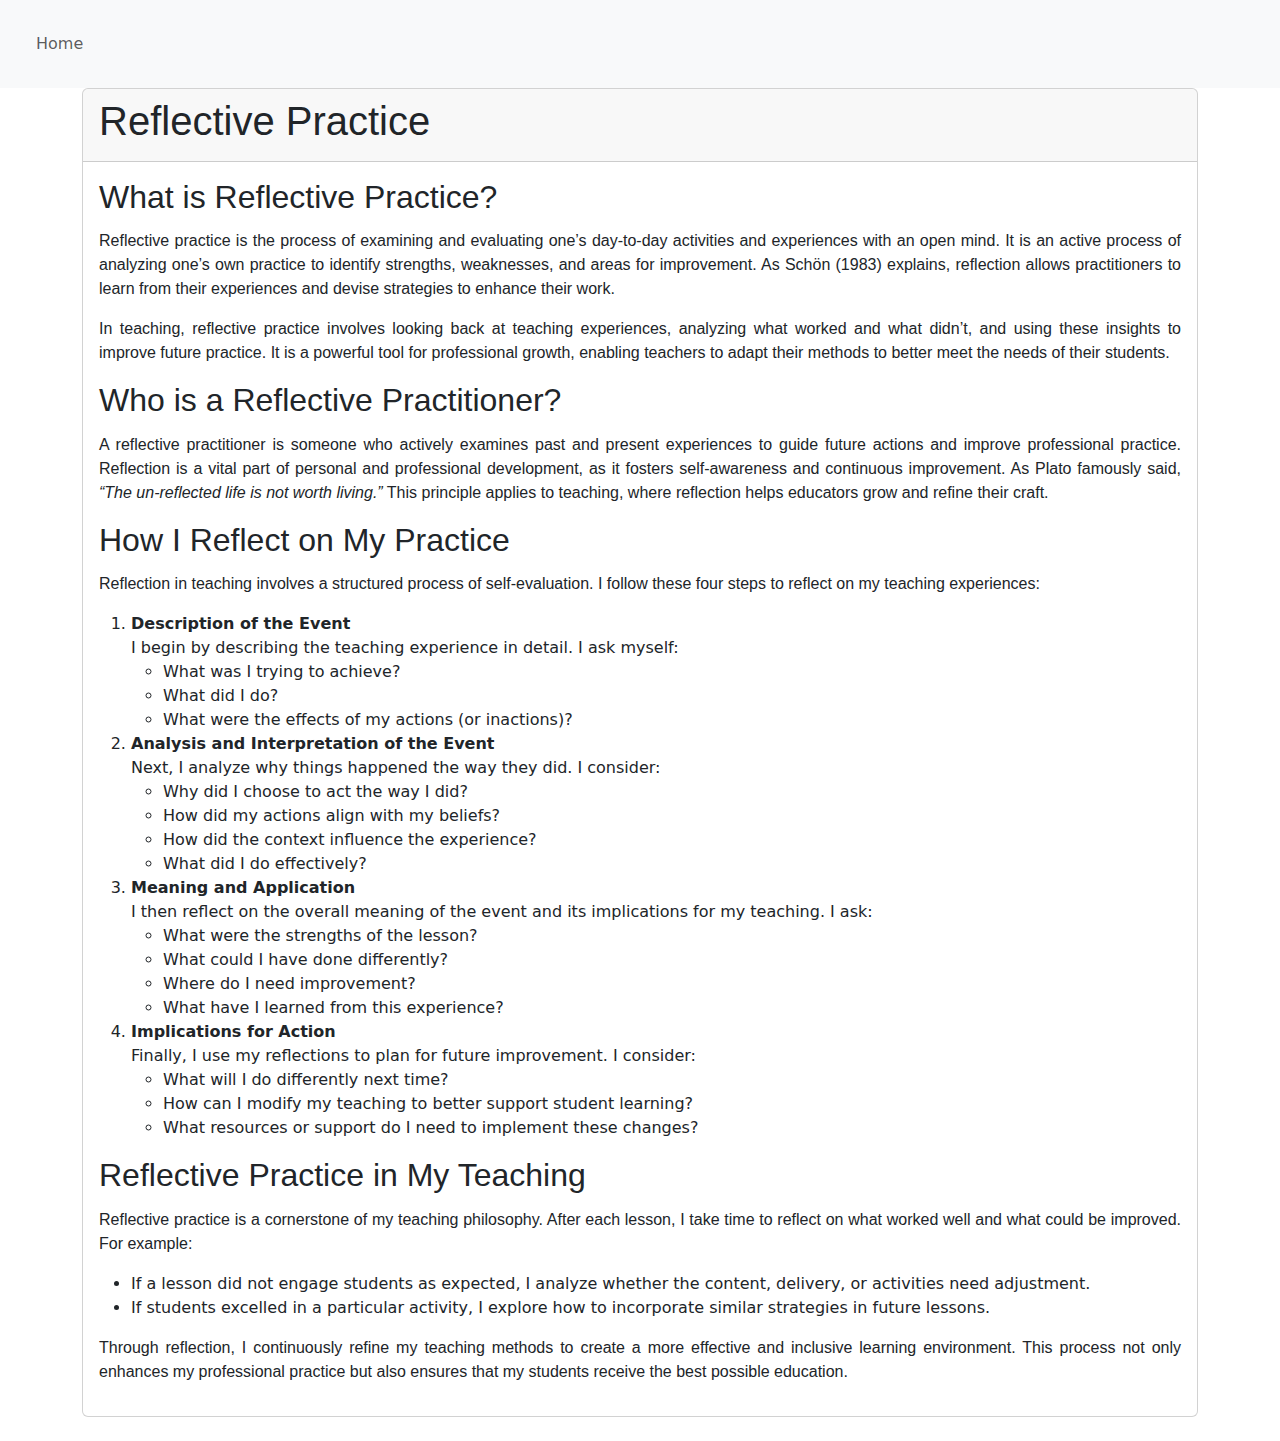
==== pages/reflective_practice.html @ 891b2e98 "my teaching portfolio website initial commit" ====
<!DOCTYPE html>
<html lang="en">

<head>
    <meta charset="UTF-8">
    <meta name="viewport" content="width=device-width, initial-scale=1.0">
    <title>Reflective Practice - Derek Amewuga</title>
    <!-- Link to your CSS file for consistent styling -->
    <link rel="stylesheet" href="/assets/css/styles.css">

    <!-- OTHER LINKS -->
    <link rel="stylesheet" href="https://cdnjs.cloudflare.com/ajax/libs/font-awesome/6.0.0-beta3/css/all.min.css">
    <link href="https://cdn.jsdelivr.net/npm/bootstrap@5.3.3/dist/css/bootstrap.min.css" rel="stylesheet"
        integrity="sha384-QWTKZyjpPEjISv5WaRU9OFeRpok6YctnYmDr5pNlyT2bRjXh0JMhjY6hW+ALEwIH" crossorigin="anonymous">

</head>

<body>
    <hgroup>
        <!-- Navigation Bar (if needed) -->
        <nav class="navbar navbar-expand-lg bg-body-tertiary">
            <div class="container-fluid">
                <div class="collapse navbar-collapse" id="navbarNav">
                    <ul class="navbar-nav">
                        <li class="nav-item">
                            <a class="nav-link p-4" aria-current="page" href="/index.html">Home</a>
                        </li>

                    </ul>
                </div>
            </div>
        </nav>
    </hgroup>


    <!-- Reflective Practice Content -->
    <div class="container">
        <div class="card mb-4">
            <div class="card-header">
                <h1>Reflective Practice</h1>
            </div>
            <div class="card-body">
                <h2>What is Reflective Practice?</h2>
                <p>
                    Reflective practice is the process of examining and evaluating one’s day-to-day activities and
                    experiences with an open mind. It is an active process of analyzing one’s own practice to identify
                    strengths, weaknesses, and areas for improvement. As Schön (1983) explains, reflection allows
                    practitioners to learn from their experiences and devise strategies to enhance their work.
                </p>
                <p>
                    In teaching, reflective practice involves looking back at teaching experiences, analyzing what
                    worked and what didn’t, and using these insights to improve future practice. It is a powerful tool
                    for professional growth, enabling teachers to adapt their methods to better meet the needs of their
                    students.
                </p>

                <h2>Who is a Reflective Practitioner?</h2>
                <p>
                    A reflective practitioner is someone who actively examines past and present experiences to guide
                    future actions and improve professional practice. Reflection is a vital part of personal and
                    professional development, as it fosters self-awareness and continuous improvement. As Plato famously
                    said, <em>“The un-reflected life is not worth living.”</em> This principle applies to teaching,
                    where reflection helps educators grow and refine their craft.
                </p>

                <h2>How I Reflect on My Practice</h2>
                <p>
                    Reflection in teaching involves a structured process of self-evaluation. I follow these four steps
                    to reflect on my teaching experiences:
                </p>
                <ol>
                    <li>
                        <strong>Description of the Event</strong><br>
                        I begin by describing the teaching experience in detail. I ask myself:
                        <ul>
                            <li>What was I trying to achieve?</li>
                            <li>What did I do?</li>
                            <li>What were the effects of my actions (or inactions)?</li>
                        </ul>
                    </li>
                    <li>
                        <strong>Analysis and Interpretation of the Event</strong><br>
                        Next, I analyze why things happened the way they did. I consider:
                        <ul>
                            <li>Why did I choose to act the way I did?</li>
                            <li>How did my actions align with my beliefs?</li>
                            <li>How did the context influence the experience?</li>
                            <li>What did I do effectively?</li>
                        </ul>
                    </li>
                    <li>
                        <strong>Meaning and Application</strong><br>
                        I then reflect on the overall meaning of the event and its implications for my teaching. I ask:
                        <ul>
                            <li>What were the strengths of the lesson?</li>
                            <li>What could I have done differently?</li>
                            <li>Where do I need improvement?</li>
                            <li>What have I learned from this experience?</li>
                        </ul>
                    </li>
                    <li>
                        <strong>Implications for Action</strong><br>
                        Finally, I use my reflections to plan for future improvement. I consider:
                        <ul>
                            <li>What will I do differently next time?</li>
                            <li>How can I modify my teaching to better support student learning?</li>
                            <li>What resources or support do I need to implement these changes?</li>
                        </ul>
                    </li>
                </ol>

                <h2>Reflective Practice in My Teaching</h2>
                <p>
                    Reflective practice is a cornerstone of my teaching philosophy. After each lesson, I take time to
                    reflect on what worked well and what could be improved. For example:
                </p>
                <ul>
                    <li>If a lesson did not engage students as expected, I analyze whether the content, delivery, or
                        activities need adjustment.</li>
                    <li>If students excelled in a particular activity, I explore how to incorporate similar strategies
                        in future lessons.</li>
                </ul>
                <p>
                    Through reflection, I continuously refine my teaching methods to create a more effective and
                    inclusive learning environment. This process not only enhances my professional practice but also
                    ensures that my students receive the best possible education.
                </p>
            </div>
        </div>
    </div>
</body>

</html>
---- assets/css/styles.css ----
h1 {
    font-size: 5em;
    margin-bottom: 20px;
    font-family: 'Montserrat', sans-serif;

}

h2 {
    font-size: 3em;
    font-family: 'Montserrat', sans-serif;
    margin-top: 30px;
    margin-bottom: 15px;
    padding-bottom: 5px;
}

p {
    font-size: 1em;
    font-family: 'Montserrat', sans-serif;
}

body
{
	background: #ffffff;
	font-family: 'Montserrat', sans-serif;
	font-weight: 400;
	position: relative;
}


.card-body {
    text-align: justify;
}

.card-body .img-fluid{
    width:"auto";
    height:auto;
    max-width: 100%;
    max-height: 100%;
    border-radius: 20%;

}

.list-group-item a {
    color: black;
    text-decoration: none;
}
.list-group-item a:hover {
    color: black;
    text-decoration: underline;
}
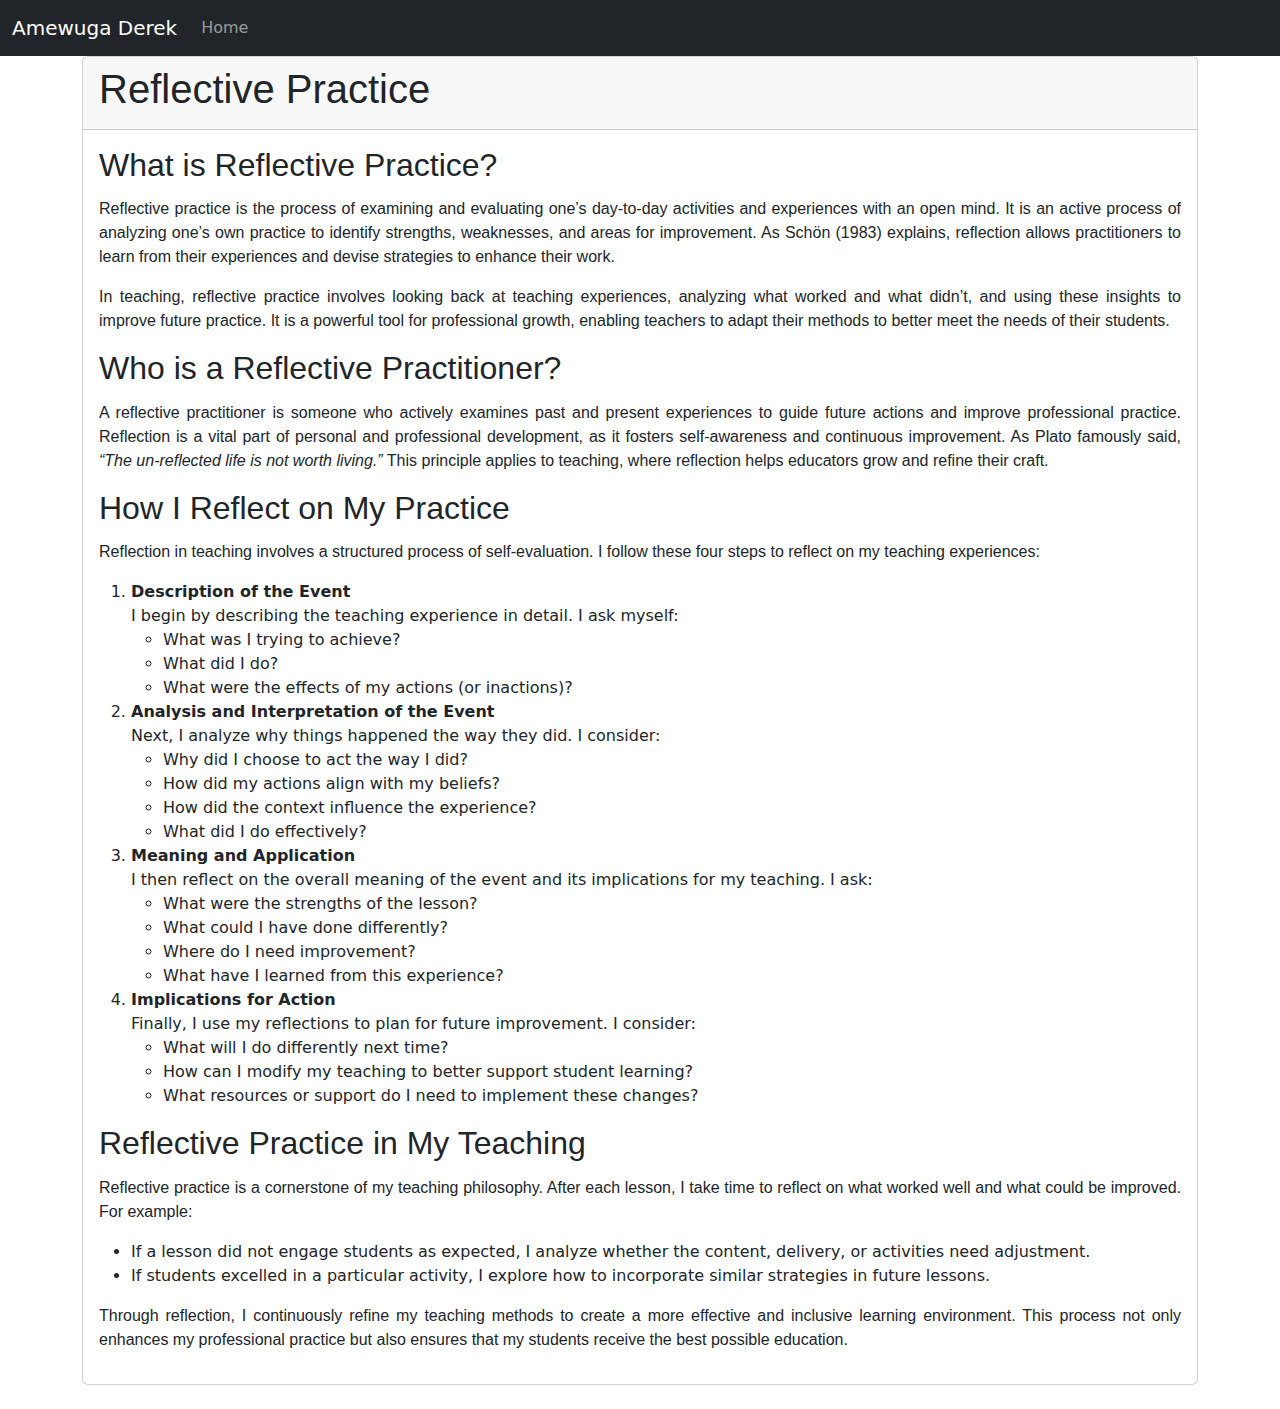
==== commit 6a6fbb70: "reviewed comments and pages - also changed philosophy statement" ====
--- a/pages/reflective_practice.html
+++ b/pages/reflective_practice.html
@@ -1,133 +1,183 @@
 <!DOCTYPE html>
 <html lang="en">
+	<!-- ===== Head Start ===== -->
+	<head>
+		<meta charset="UTF-8" />
+		<meta http-equiv="X-UA-Compatible" content="IE=edge" />
+		<meta name="viewport" content="width=device-width, initial-scale=1.0" />
+		<title>Reflective Practice - Derek Amewuga</title>
+		<!-- Link to your CSS file for consistent styling -->
+		<link rel="stylesheet" href="/assets/css/styles.css" />
 
-<head>
-    <meta charset="UTF-8">
-    <meta name="viewport" content="width=device-width, initial-scale=1.0">
-    <title>Reflective Practice - Derek Amewuga</title>
-    <!-- Link to your CSS file for consistent styling -->
-    <link rel="stylesheet" href="/assets/css/styles.css">
+		<!-- ===== Other Links ===== -->
+		<link
+			rel="stylesheet"
+			href="https://cdnjs.cloudflare.com/ajax/libs/font-awesome/6.0.0-beta3/css/all.min.css"
+		/>
+		<link
+			href="https://cdn.jsdelivr.net/npm/bootstrap@5.3.3/dist/css/bootstrap.min.css"
+			rel="stylesheet"
+			integrity="sha384-QWTKZyjpPEjISv5WaRU9OFeRpok6YctnYmDr5pNlyT2bRjXh0JMhjY6hW+ALEwIH"
+			crossorigin="anonymous"
+		/>
+	</head>
+	<!-- ===== Head End ===== -->
+	<!-- ===== Body Start ===== -->
+	<body>
+		<!-- ===== Scripts Start ===== -->
+		<script
+			src="https://cdn.jsdelivr.net/npm/bootstrap@5.3.3/dist/js/bootstrap.bundle.min.js"
+			integrity="sha384-YvpcrYf0tY3lHB60NNkmXc5s9fDVZLESaAA55NDzOxhy9GkcIdslK1eN7N6jIeHz"
+			crossorigin="anonymous"
+		></script>
+		<!-- ===== Script End ===== -->
+		<!-- ===== Navigation Start ===== -->
+		<hgroup>
+			<nav class="navbar navbar-expand-lg navbar-dark bg-dark">
+				<div class="container-fluid">
+					<a class="navbar-brand" href="../index.html">Amewuga Derek</a>
+					<button
+						class="navbar-toggler"
+						type="menu"
+						data-bs-toggle="collapse"
+						data-bs-target="#navbarNav"
+						aria-controls="navbarNav"
+						aria-expanded="false"
+						aria-label="Toggle navigation"
+					>
+						<span class="navbar-toggler-icon"></span>
+					</button>
+					<div class="collapse navbar-collapse" id="navbarNav">
+						<ul class="navbar-nav">
+							<li class="nav-item">
+								<a class="nav-link" aria-current="page" href="../index.html"
+									>Home</a
+								>
+							</li>
+						</ul>
+					</div>
+				</div>
+			</nav>
+		</hgroup>
+		<!-- ===== Navigation End ===== -->
+		<!-- ===== Reflective Practice Content Container ===== -->
+		<div class="container">
+			<!-- ===== Reflective Practice Content Card ===== -->
+			<div class="card mb-4">
+				<div class="card-header">
+					<h1>Reflective Practice</h1>
+				</div>
+				<div class="card-body">
+					<h2>What is Reflective Practice?</h2>
+					<p>
+						Reflective practice is the process of examining and evaluating one’s
+						day-to-day activities and experiences with an open mind. It is an
+						active process of analyzing one’s own practice to identify
+						strengths, weaknesses, and areas for improvement. As Schön (1983)
+						explains, reflection allows practitioners to learn from their
+						experiences and devise strategies to enhance their work.
+					</p>
+					<p>
+						In teaching, reflective practice involves looking back at teaching
+						experiences, analyzing what worked and what didn’t, and using these
+						insights to improve future practice. It is a powerful tool for
+						professional growth, enabling teachers to adapt their methods to
+						better meet the needs of their students.
+					</p>
 
-    <!-- OTHER LINKS -->
-    <link rel="stylesheet" href="https://cdnjs.cloudflare.com/ajax/libs/font-awesome/6.0.0-beta3/css/all.min.css">
-    <link href="https://cdn.jsdelivr.net/npm/bootstrap@5.3.3/dist/css/bootstrap.min.css" rel="stylesheet"
-        integrity="sha384-QWTKZyjpPEjISv5WaRU9OFeRpok6YctnYmDr5pNlyT2bRjXh0JMhjY6hW+ALEwIH" crossorigin="anonymous">
+					<h2>Who is a Reflective Practitioner?</h2>
+					<p>
+						A reflective practitioner is someone who actively examines past and
+						present experiences to guide future actions and improve professional
+						practice. Reflection is a vital part of personal and professional
+						development, as it fosters self-awareness and continuous
+						improvement. As Plato famously said,
+						<em>“The un-reflected life is not worth living.”</em> This principle
+						applies to teaching, where reflection helps educators grow and
+						refine their craft.
+					</p>
 
-</head>
+					<h2>How I Reflect on My Practice</h2>
+					<p>
+						Reflection in teaching involves a structured process of
+						self-evaluation. I follow these four steps to reflect on my teaching
+						experiences:
+					</p>
+					<ol>
+						<li>
+							<strong>Description of the Event</strong><br />
+							I begin by describing the teaching experience in detail. I ask
+							myself:
+							<ul>
+								<li>What was I trying to achieve?</li>
+								<li>What did I do?</li>
+								<li>What were the effects of my actions (or inactions)?</li>
+							</ul>
+						</li>
+						<li>
+							<strong>Analysis and Interpretation of the Event</strong><br />
+							Next, I analyze why things happened the way they did. I consider:
+							<ul>
+								<li>Why did I choose to act the way I did?</li>
+								<li>How did my actions align with my beliefs?</li>
+								<li>How did the context influence the experience?</li>
+								<li>What did I do effectively?</li>
+							</ul>
+						</li>
+						<li>
+							<strong>Meaning and Application</strong><br />
+							I then reflect on the overall meaning of the event and its
+							implications for my teaching. I ask:
+							<ul>
+								<li>What were the strengths of the lesson?</li>
+								<li>What could I have done differently?</li>
+								<li>Where do I need improvement?</li>
+								<li>What have I learned from this experience?</li>
+							</ul>
+						</li>
+						<li>
+							<strong>Implications for Action</strong><br />
+							Finally, I use my reflections to plan for future improvement. I
+							consider:
+							<ul>
+								<li>What will I do differently next time?</li>
+								<li>
+									How can I modify my teaching to better support student
+									learning?
+								</li>
+								<li>
+									What resources or support do I need to implement these
+									changes?
+								</li>
+							</ul>
+						</li>
+					</ol>
 
-<body>
-    <hgroup>
-        <!-- Navigation Bar (if needed) -->
-        <nav class="navbar navbar-expand-lg bg-body-tertiary">
-            <div class="container-fluid">
-                <div class="collapse navbar-collapse" id="navbarNav">
-                    <ul class="navbar-nav">
-                        <li class="nav-item">
-                            <a class="nav-link p-4" aria-current="page" href="/index.html">Home</a>
-                        </li>
-
-                    </ul>
-                </div>
-            </div>
-        </nav>
-    </hgroup>
-
-
-    <!-- Reflective Practice Content -->
-    <div class="container">
-        <div class="card mb-4">
-            <div class="card-header">
-                <h1>Reflective Practice</h1>
-            </div>
-            <div class="card-body">
-                <h2>What is Reflective Practice?</h2>
-                <p>
-                    Reflective practice is the process of examining and evaluating one’s day-to-day activities and
-                    experiences with an open mind. It is an active process of analyzing one’s own practice to identify
-                    strengths, weaknesses, and areas for improvement. As Schön (1983) explains, reflection allows
-                    practitioners to learn from their experiences and devise strategies to enhance their work.
-                </p>
-                <p>
-                    In teaching, reflective practice involves looking back at teaching experiences, analyzing what
-                    worked and what didn’t, and using these insights to improve future practice. It is a powerful tool
-                    for professional growth, enabling teachers to adapt their methods to better meet the needs of their
-                    students.
-                </p>
-
-                <h2>Who is a Reflective Practitioner?</h2>
-                <p>
-                    A reflective practitioner is someone who actively examines past and present experiences to guide
-                    future actions and improve professional practice. Reflection is a vital part of personal and
-                    professional development, as it fosters self-awareness and continuous improvement. As Plato famously
-                    said, <em>“The un-reflected life is not worth living.”</em> This principle applies to teaching,
-                    where reflection helps educators grow and refine their craft.
-                </p>
-
-                <h2>How I Reflect on My Practice</h2>
-                <p>
-                    Reflection in teaching involves a structured process of self-evaluation. I follow these four steps
-                    to reflect on my teaching experiences:
-                </p>
-                <ol>
-                    <li>
-                        <strong>Description of the Event</strong><br>
-                        I begin by describing the teaching experience in detail. I ask myself:
-                        <ul>
-                            <li>What was I trying to achieve?</li>
-                            <li>What did I do?</li>
-                            <li>What were the effects of my actions (or inactions)?</li>
-                        </ul>
-                    </li>
-                    <li>
-                        <strong>Analysis and Interpretation of the Event</strong><br>
-                        Next, I analyze why things happened the way they did. I consider:
-                        <ul>
-                            <li>Why did I choose to act the way I did?</li>
-                            <li>How did my actions align with my beliefs?</li>
-                            <li>How did the context influence the experience?</li>
-                            <li>What did I do effectively?</li>
-                        </ul>
-                    </li>
-                    <li>
-                        <strong>Meaning and Application</strong><br>
-                        I then reflect on the overall meaning of the event and its implications for my teaching. I ask:
-                        <ul>
-                            <li>What were the strengths of the lesson?</li>
-                            <li>What could I have done differently?</li>
-                            <li>Where do I need improvement?</li>
-                            <li>What have I learned from this experience?</li>
-                        </ul>
-                    </li>
-                    <li>
-                        <strong>Implications for Action</strong><br>
-                        Finally, I use my reflections to plan for future improvement. I consider:
-                        <ul>
-                            <li>What will I do differently next time?</li>
-                            <li>How can I modify my teaching to better support student learning?</li>
-                            <li>What resources or support do I need to implement these changes?</li>
-                        </ul>
-                    </li>
-                </ol>
-
-                <h2>Reflective Practice in My Teaching</h2>
-                <p>
-                    Reflective practice is a cornerstone of my teaching philosophy. After each lesson, I take time to
-                    reflect on what worked well and what could be improved. For example:
-                </p>
-                <ul>
-                    <li>If a lesson did not engage students as expected, I analyze whether the content, delivery, or
-                        activities need adjustment.</li>
-                    <li>If students excelled in a particular activity, I explore how to incorporate similar strategies
-                        in future lessons.</li>
-                </ul>
-                <p>
-                    Through reflection, I continuously refine my teaching methods to create a more effective and
-                    inclusive learning environment. This process not only enhances my professional practice but also
-                    ensures that my students receive the best possible education.
-                </p>
-            </div>
-        </div>
-    </div>
-</body>
-
-</html>+					<h2>Reflective Practice in My Teaching</h2>
+					<p>
+						Reflective practice is a cornerstone of my teaching philosophy.
+						After each lesson, I take time to reflect on what worked well and
+						what could be improved. For example:
+					</p>
+					<ul>
+						<li>
+							If a lesson did not engage students as expected, I analyze whether
+							the content, delivery, or activities need adjustment.
+						</li>
+						<li>
+							If students excelled in a particular activity, I explore how to
+							incorporate similar strategies in future lessons.
+						</li>
+					</ul>
+					<p>
+						Through reflection, I continuously refine my teaching methods to
+						create a more effective and inclusive learning environment. This
+						process not only enhances my professional practice but also ensures
+						that my students receive the best possible education.
+					</p>
+				</div>
+			</div>
+		</div>
+	</body>
+	<!-- ===== Body End ===== -->
+</html>
--- a/assets/css/styles.css
+++ b/assets/css/styles.css
@@ -24,6 +24,8 @@
 	font-family: 'Montserrat', sans-serif;
 	font-weight: 400;
 	position: relative;
+    margin: 0;
+    padding: 0;
 }
 
 
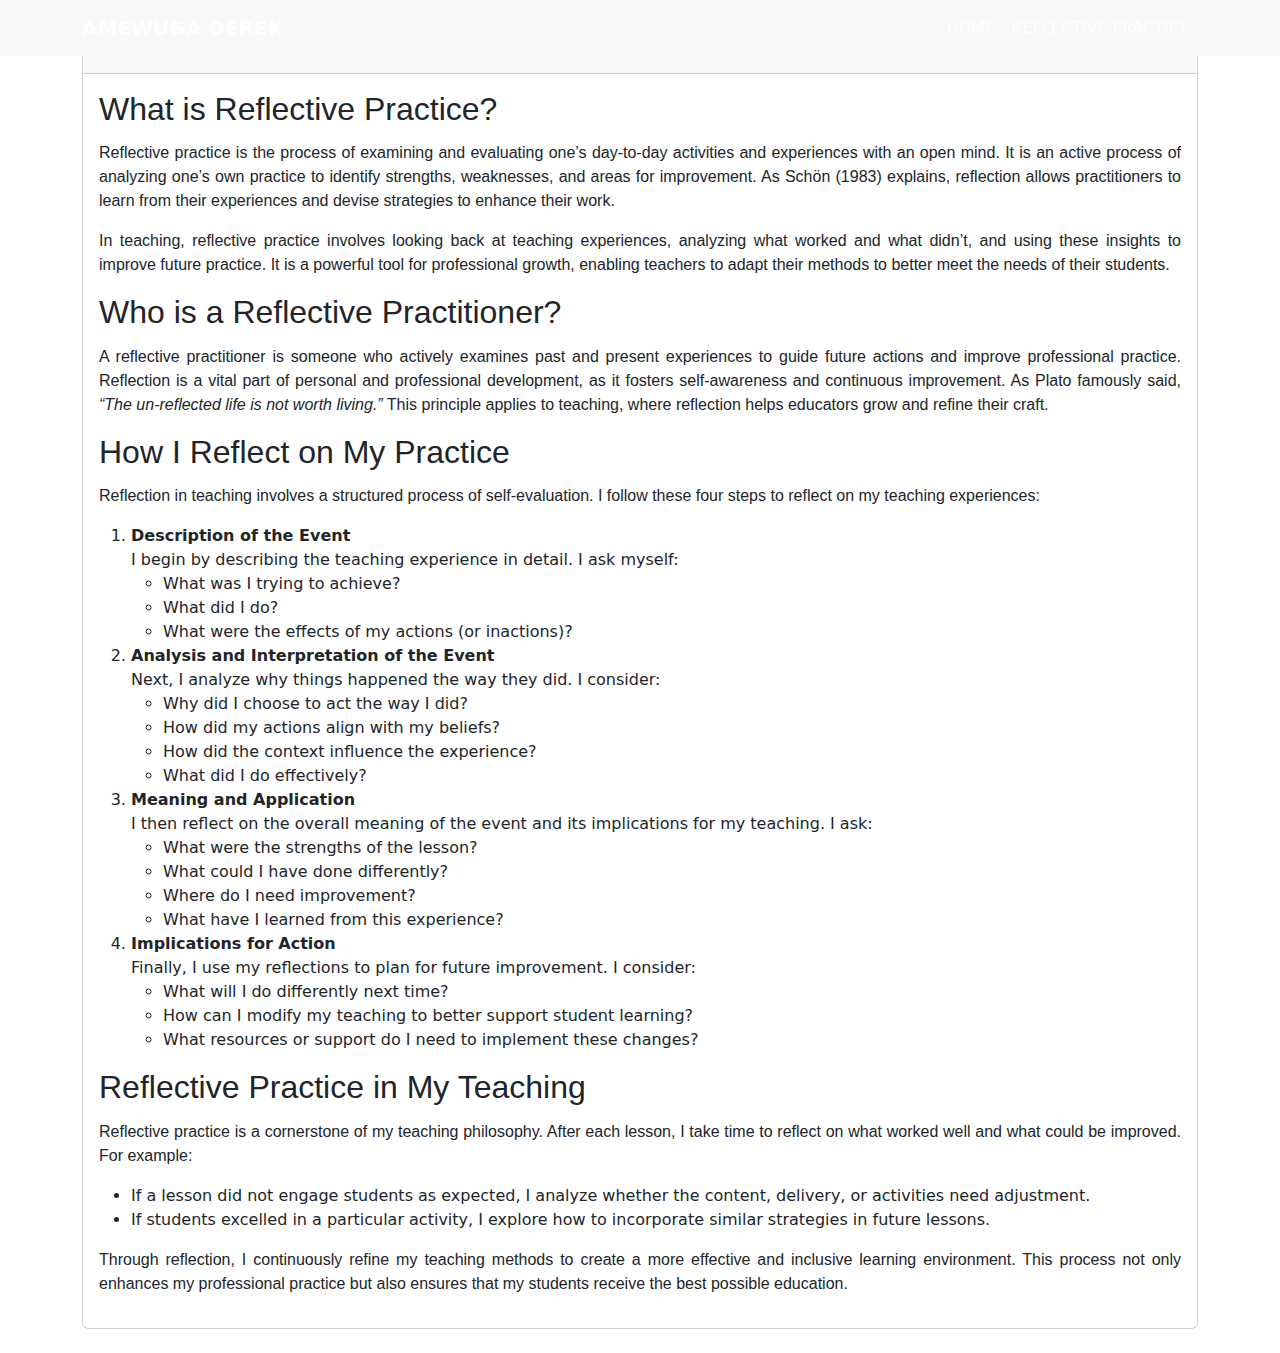
==== commit 0b3a3951: "okay structure" ====
--- a/pages/reflective_practice.html
+++ b/pages/reflective_practice.html
@@ -31,35 +31,56 @@
 			crossorigin="anonymous"
 		></script>
 		<!-- ===== Script End ===== -->
-		<!-- ===== Navigation Start ===== -->
-		<hgroup>
-			<nav class="navbar navbar-expand-lg navbar-dark bg-dark">
-				<div class="container-fluid">
-					<a class="navbar-brand" href="../index.html">Amewuga Derek</a>
-					<button
-						class="navbar-toggler"
-						type="menu"
-						data-bs-toggle="collapse"
-						data-bs-target="#navbarNav"
-						aria-controls="navbarNav"
-						aria-expanded="false"
-						aria-label="Toggle navigation"
-					>
-						<span class="navbar-toggler-icon"></span>
-					</button>
-					<div class="collapse navbar-collapse" id="navbarNav">
-						<ul class="navbar-nav">
-							<li class="nav-item">
-								<a class="nav-link" aria-current="page" href="../index.html"
-									>Home</a
-								>
-							</li>
-						</ul>
+		<!-- ===== Nav Bar Start ===== -->
+		<header>
+			<hgroup>
+				<nav
+					class="navbar navbar-expand-md navbar-light bg-light fixed-top"
+					id="mainNav"
+				>
+					<div class="container">
+						<a class="navbar-brand js-scroll" href="../index.html"
+							><span><strong>AMEWUGA DEREK</strong></span></a
+						>
+						<button
+							class="navbar-toggler"
+							type="button"
+							data-bs-toggle="collapse"
+							data-bs-target="#navbarNav"
+							aria-controls="navbarNav"
+							aria-expanded="false"
+							aria-label="Toggle navigation"
+						>
+							<span class="navbar-toggler-icon"></span>
+						</button>
+						<div
+							class="collapse navbar-collapse justify-content-end"
+							id="navbarNav"
+						>
+							<ul class="navbar-nav">
+								<li class="nav-item">
+									<a
+										class="nav-link js-scroll"
+										aria-current="page"
+										href="../index.html"
+										>HOME</a
+									>
+								</li>
+								<li class="nav-item">
+									<a
+										class="nav-link js-scroll"
+										href="./reflective_practice.html"
+										>REFLECTIVE PRACTICE</a
+									>
+								</li>
+							</ul>
+						</div>
 					</div>
-				</div>
-			</nav>
-		</hgroup>
-		<!-- ===== Navigation End ===== -->
+				</nav>
+			</hgroup>
+		</header>
+		<!-- ===== Nav Bar End ===== -->
+
 		<!-- ===== Reflective Practice Content Container ===== -->
 		<div class="container">
 			<!-- ===== Reflective Practice Content Card ===== -->
--- a/assets/css/styles.css
+++ b/assets/css/styles.css
@@ -1,3 +1,36 @@
+/*======================================
+//--//-->   STYLES GENERALES
+======================================*/
+
+body {
+    background-color: #f5f5f5;
+    color: #4e4e4e;
+}
+
+h1,
+h2,
+h3,
+h4,
+h5,
+h6 {
+    color: #1e1e1e;
+}
+
+a {
+    color: #ffffff;
+    transition: all 0.5s ease-in-out;
+}
+
+a:hover {
+    color: #0078ff;
+    text-decoration: none;
+    transition: all 0.5s ease-in-out;
+}
+
+/*===================================*/
+
+
+
 h1 {
     font-size: 5em;
     margin-bottom: 20px;
@@ -18,12 +51,18 @@
     font-family: 'Montserrat', sans-serif;
 }
 
-body
-{
-	background: #ffffff;
-	font-family: 'Montserrat', sans-serif;
-	font-weight: 400;
-	position: relative;
+.bg-image {
+    background-repeat: no-repeat;
+    background-attachment: fixed;
+    background-size: cover;
+    background-position: center center;
+}
+
+body {
+    background: #ffffff;
+    font-family: 'Montserrat', sans-serif;
+    font-weight: 400;
+    position: relative;
     margin: 0;
     padding: 0;
 }
@@ -33,20 +72,294 @@
     text-align: justify;
 }
 
-.card-body .img-fluid{
-    width:"auto";
-    height:auto;
+.card-body .img-fluid {
+    width: "auto";
+    height: auto;
     max-width: 100%;
     max-height: 100%;
     border-radius: 20%;
 
 }
 
+
+/* I */
+.intro .overlay-itro {
+    background-color: rgba(0, 0, 0, 0.6);
+    position: absolute;
+    top: 0;
+    left: 0px;
+    padding: 0;
+    height: 100%;
+    width: 100%;
+    opacity: .9;
+}
+
 .list-group-item a {
-    color: black;
+    color: White;
     text-decoration: none;
 }
+
 .list-group-item a:hover {
     color: black;
     text-decoration: underline;
+}
+
+
+/* Custom CSS for hover and active effects */
+.navbar-nav .nav-link {
+    position: relative;
+    padding: 0.5rem 1rem;
+    transition: color 0.3s ease;
+    color: #ffffff;
+}
+
+.navbar-brand {
+    color: white !important;
+}
+
+.navbar-nav .nav-link::after {
+    content: '';
+    position: absolute;
+    width: 0;
+    height: 2px;
+    display: block;
+    margin-top: 5px;
+    right: 0;
+    background: #007bff;
+    transition: width 0.3s ease;
+    -webkit-transition: width 0.3s ease;
+}
+
+.navbar-nav .nav-link:hover::after {
+    width: 100%;
+    left: 0;
+    background: #ffffff;
+}
+
+.navbar-nav .nav-link.active::after {
+    width: 100%;
+    left: 0;
+    background: #007bff;
+}
+
+/* intro overlay for skew */
+.overlay {
+    background: rgba(0, 0, 0, 0.7);
+    position: absolute;
+    top: 0;
+    left: 0;
+    right: 0;
+    bottom: 0;
+}
+
+/*======================================
+//--//-->   INTRO
+======================================*/
+
+.intro {
+    padding-top: 80px;
+    height: 100vh;
+    position: relative;
+    color: #fff;
+}
+
+
+
+.intro .intro-subtitle {
+    font-size: 1.5rem;
+    font-weight: 300;
+}
+
+.intro .intro-content {
+    text-align: center;
+    position: absolute;
+}
+
+.intro .overlay-itro {
+    background-color: rgba(0, 0, 0, 0.6);
+    position: absolute;
+    top: 0;
+    left: 0px;
+    padding: 0;
+    height: 100%;
+    width: 100%;
+    opacity: .9;
+}
+
+.intro .intro-title {
+    color: #fff;
+    font-weight: 600;
+    font-size: 3rem;
+}
+
+.intro .intro-subtitle {
+    font-size: 1.5rem;
+    font-weight: 300;
+}
+
+.intro .text-slider-items {
+    display: none;
+}
+
+.intro-single {
+    height: 350px;
+}
+
+.intro-single .intro-content {
+    margin-top: 30px;
+}
+
+.intro-single .intro-title {
+    text-transform: uppercase;
+    font-size: 3rem;
+}
+
+.intro-single .breadcrumb {
+    background-color: transparent;
+    color: #0078ff;
+}
+
+.intro-single .breadcrumb .breadcrumb-item:before {
+    color: #cde1f8;
+}
+
+.intro-single .breadcrumb .breadcrumb-item.active {
+    color: #cde1f8;
+}
+
+.intro-single .breadcrumb a {
+    color: #fff;
+}
+
+/* Add this to your existing CSS file */
+.intro-content {
+    display: table;
+    width: 100%;
+    height: 100vh;
+    text-align: center;
+    vertical-align: middle;
+}
+
+.table-cell {
+    display: table-cell;
+    vertical-align: middle;
+}
+
+.intro-title {
+    font-size: 3rem;
+    font-weight: bold;
+    color: #fff;
+}
+
+.intro-subtitle {
+    font-size: 2rem;
+    color: #fff;
+}
+
+/*======================================
+  //--//-->   ABOUT
+  ======================================*/
+/* Add this to your existing CSS file */
+.about-mf {
+    margin-top: 2rem;
+    margin-bottom: 2rem;
+}
+
+.about-mf .box-shadow-full {
+    padding-top: 4rem;
+    padding-bottom: 4rem;
+    padding-left: 2rem;
+    padding-right: 2rem;
+    border-radius: 10px;
+    background-color: #fff;
+}
+
+.shadow {
+    box-shadow: 0 4px 8px rgba(0, 0, 0, 0.1);
+}
+
+.about-mf .about-img {
+    margin-bottom: 2rem;
+}
+
+.about-mf .about-img img {
+    margin-left: 10px;
+}
+
+.skill-mf span {
+    color: #4e4e4e;
+}
+
+.skill-mf .progress {
+    background-color: #cde1f8;
+    margin: .5rem 0 1.2rem 0;
+    border-radius: 0;
+    height: .7rem;
+}
+
+.skill-mf .progress .progress-bar {
+    height: .7rem;
+    background-color: #0078ff;
+}
+
+/*======================================
+//--//-->   SERVICES
+======================================*/
+.service-box {
+    background-color: #fff;
+    padding: 2.5rem 1.3rem;
+    border-radius: 1rem;
+    margin-bottom: 3rem;
+}
+
+.service-box:hover .ico-circle {
+    transition: all 500ms ease;
+    color: #fff;
+    background-color: #0078ff;
+    box-shadow: 0 0 0 10px #cde1f8;
+}
+
+.service-box .service-ico {
+    margin-bottom: 1rem;
+    color: #1e1e1e;
+}
+
+.service-box .ico-circle {
+    transition: all 500ms ease;
+    font-size: 4rem;
+}
+
+.service-box .s-title {
+    font-size: 1.4rem;
+    text-transform: uppercase;
+    text-align: center;
+    padding: .4rem 0;
+}
+
+.service-box .s-description {
+    color: #4e4e4e;
+}
+
+/*======================================
+//--//-->   COUNTER
+======================================*/
+.counter-box {
+    color: #fff;
+    text-align: center;
+}
+
+.counter-ico {
+    margin-bottom: 1rem;
+}
+
+.counter-ico .ico-circle {
+    height: 60px;
+    width: 60px;
+    line-height: 1.8;
+    box-shadow: 0 0 0 10px #cde1f8;
+}
+
+.counter-num .counter {
+    font-size: 2rem;
+    margin-bottom: 0;
 }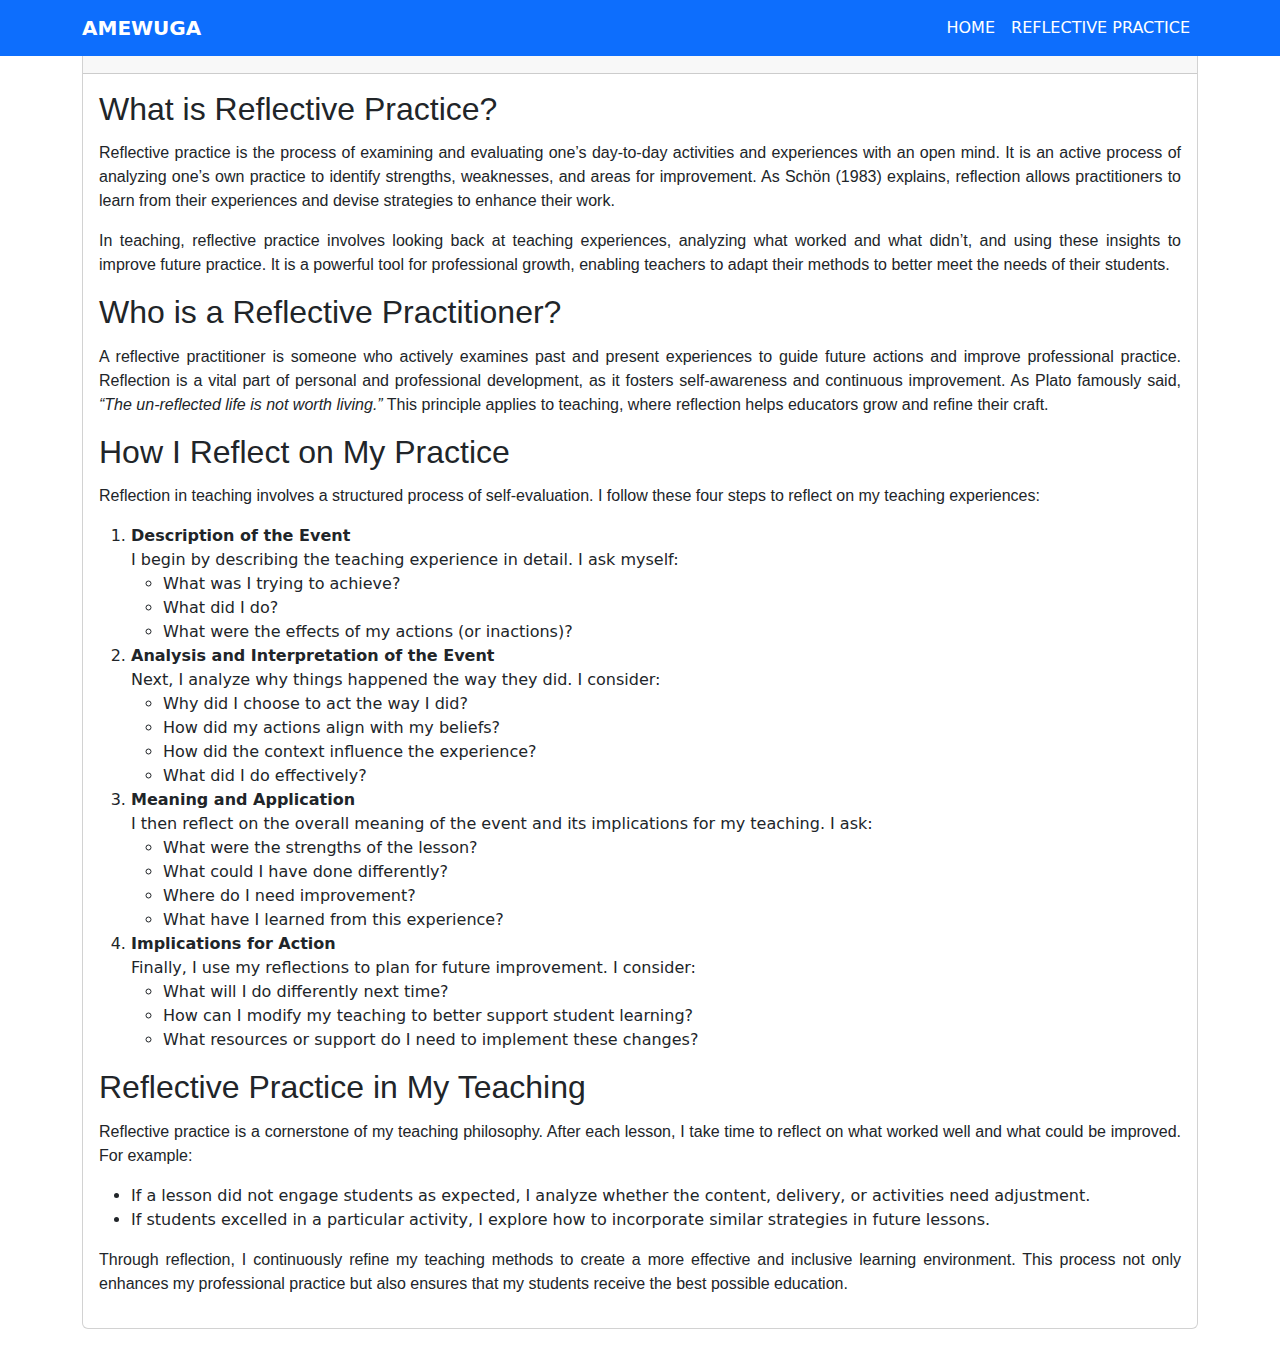
==== commit 4f5f1a6f: "structre done" ====
--- a/pages/reflective_practice.html
+++ b/pages/reflective_practice.html
@@ -31,16 +31,17 @@
 			crossorigin="anonymous"
 		></script>
 		<!-- ===== Script End ===== -->
+
 		<!-- ===== Nav Bar Start ===== -->
 		<header>
 			<hgroup>
 				<nav
-					class="navbar navbar-expand-md navbar-light bg-light fixed-top"
+					class="navbar navbar-expand-md navbar-light bg-primary fixed-top"
 					id="mainNav"
 				>
 					<div class="container">
 						<a class="navbar-brand js-scroll" href="../index.html"
-							><span><strong>AMEWUGA DEREK</strong></span></a
+							><span><strong>AMEWUGA</strong></span></a
 						>
 						<button
 							class="navbar-toggler"
@@ -59,17 +60,22 @@
 						>
 							<ul class="navbar-nav">
 								<li class="nav-item">
-									<a
-										class="nav-link js-scroll"
-										aria-current="page"
-										href="../index.html"
+									<a class="nav-link js-scroll" aria-current="page" href="../index.html"
 										>HOME</a
 									>
 								</li>
+								<!-- <li class="nav-item">
+									<a class="nav-link js-scroll" href="#profile">PROFILE</a>
+								</li> -->
+								<!-- <li class="nav-item">
+									<a class="nav-link js-scroll" href="pages/resources.html"
+										>RESOURCES</a
+									>
+								</li> -->
 								<li class="nav-item">
 									<a
 										class="nav-link js-scroll"
-										href="./reflective_practice.html"
+										href="reflective_practice.html"
 										>REFLECTIVE PRACTICE</a
 									>
 								</li>
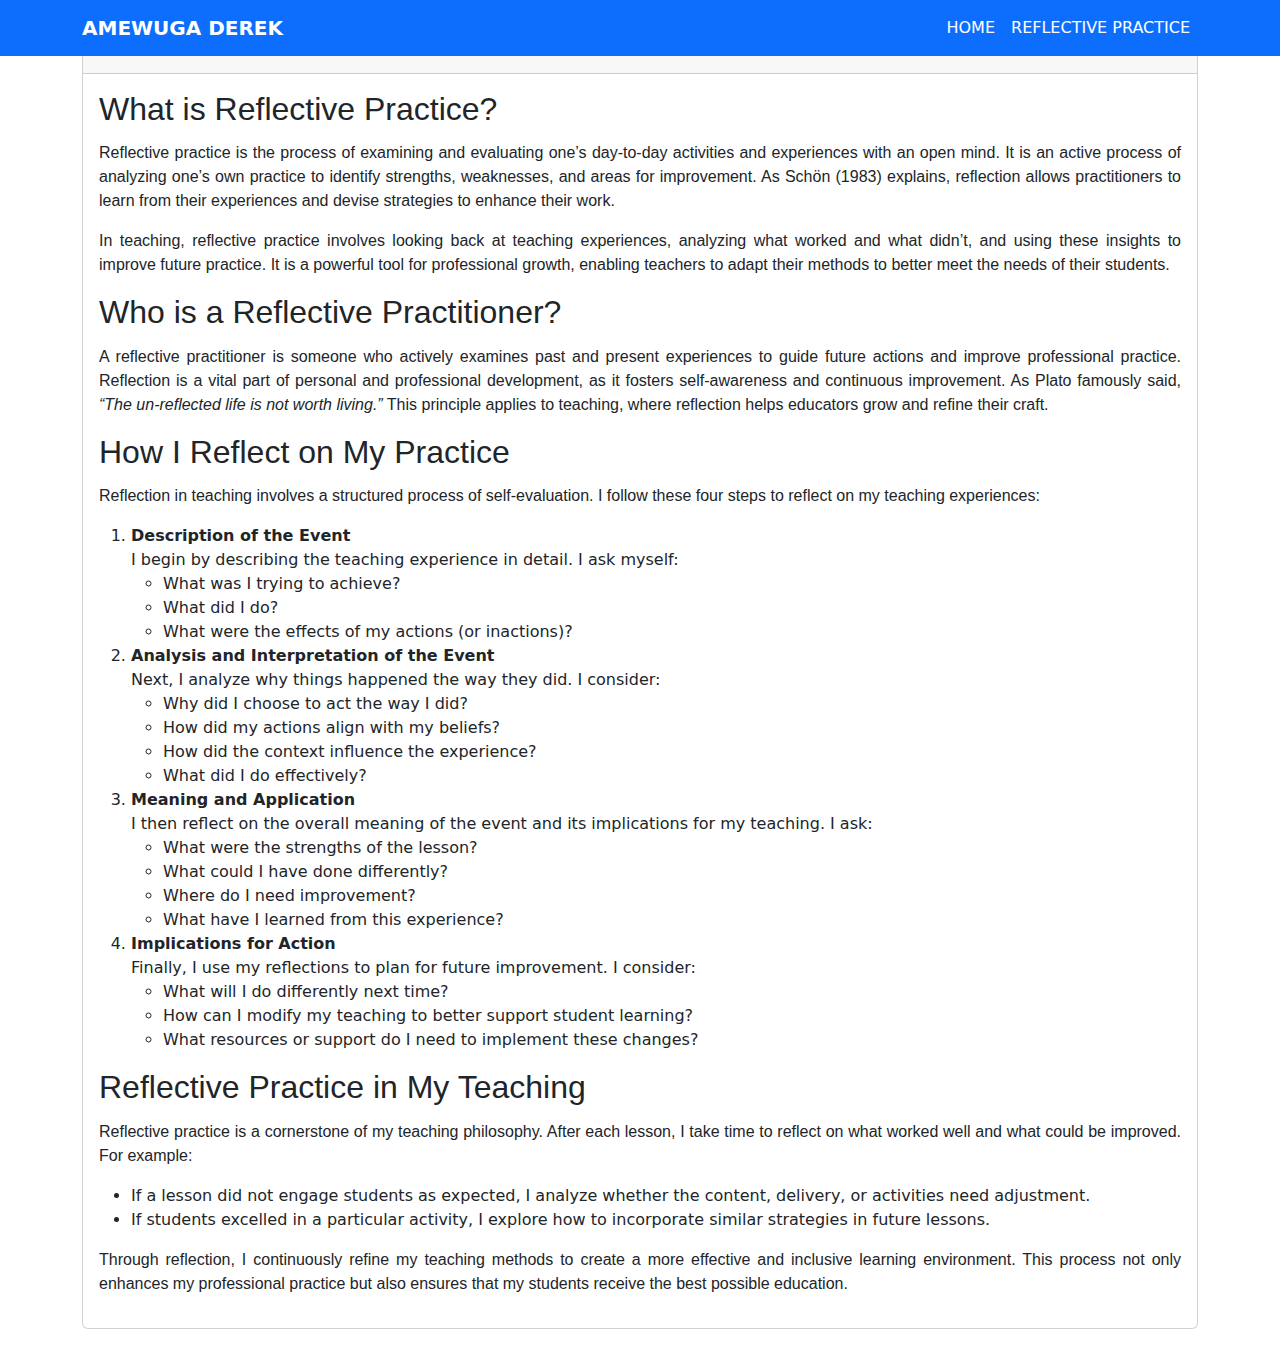
==== commit 22d0a1be: "carousel added" ====
--- a/pages/reflective_practice.html
+++ b/pages/reflective_practice.html
@@ -41,7 +41,7 @@
 				>
 					<div class="container">
 						<a class="navbar-brand js-scroll" href="../index.html"
-							><span><strong>AMEWUGA</strong></span></a
+							><span><strong>AMEWUGA DEREK</strong></span></a
 						>
 						<button
 							class="navbar-toggler"
--- a/assets/css/styles.css
+++ b/assets/css/styles.css
@@ -25,6 +25,15 @@
     color: #0078ff;
     text-decoration: none;
     transition: all 0.5s ease-in-out;
+}
+
+.lead {
+    text-align: justify;
+}
+
+.lead-two {
+    text-align: justify;
+    text-decoration: underline;
 }
 
 /*===================================*/
@@ -362,4 +371,74 @@
 .counter-num .counter {
     font-size: 2rem;
     margin-bottom: 0;
-}+}
+
+/* Back to top button */
+
+.back-to-top {
+    position: fixed;
+    display: none;
+    background: #0078ff;
+    color: #fff;
+    width: 44px;
+    height: 44px;
+    text-align: center;
+    line-height: 1;
+    font-size: 16px;
+    border-radius: 50%;
+    right: 15px;
+    bottom: 15px;
+    transition: background 0.5s;
+    z-index: 11;
+}
+
+.back-to-top i {
+    padding-top: 12px;
+    color: #fff;
+}
+
+/* Prelaoder */
+/*
+#preloader {
+    position: fixed;
+    top: 0;
+    left: 0;
+    right: 0;
+    bottom: 0;
+    z-index: 9999;
+    overflow: hidden;
+    background: #fff;
+  }
+  #preloader:before {
+    content: "";
+    position: fixed;
+    top: calc(50% - 30px);
+    left: calc(50% - 30px);
+    border: 6px solid #f2f2f2;
+    border-top: 6px solid #0078ff;
+    border-radius: 50%;
+    width: 60px;
+    height: 60px;
+    -webkit-animation: animate-preloader 1s linear infinite;
+    animation: animate-preloader 1s linear infinite;
+  }
+  @-webkit-keyframes animate-preloader {
+    0% {
+      -webkit-transform: rotate(0deg);
+      transform: rotate(0deg);
+    }
+    100% {
+      -webkit-transform: rotate(360deg);
+      transform: rotate(360deg);
+    }
+  }
+  @keyframes animate-preloader {
+    0% {
+      -webkit-transform: rotate(0deg);
+      transform: rotate(0deg);
+    }
+    100% {
+      -webkit-transform: rotate(360deg);
+      transform: rotate(360deg);
+    }
+  } */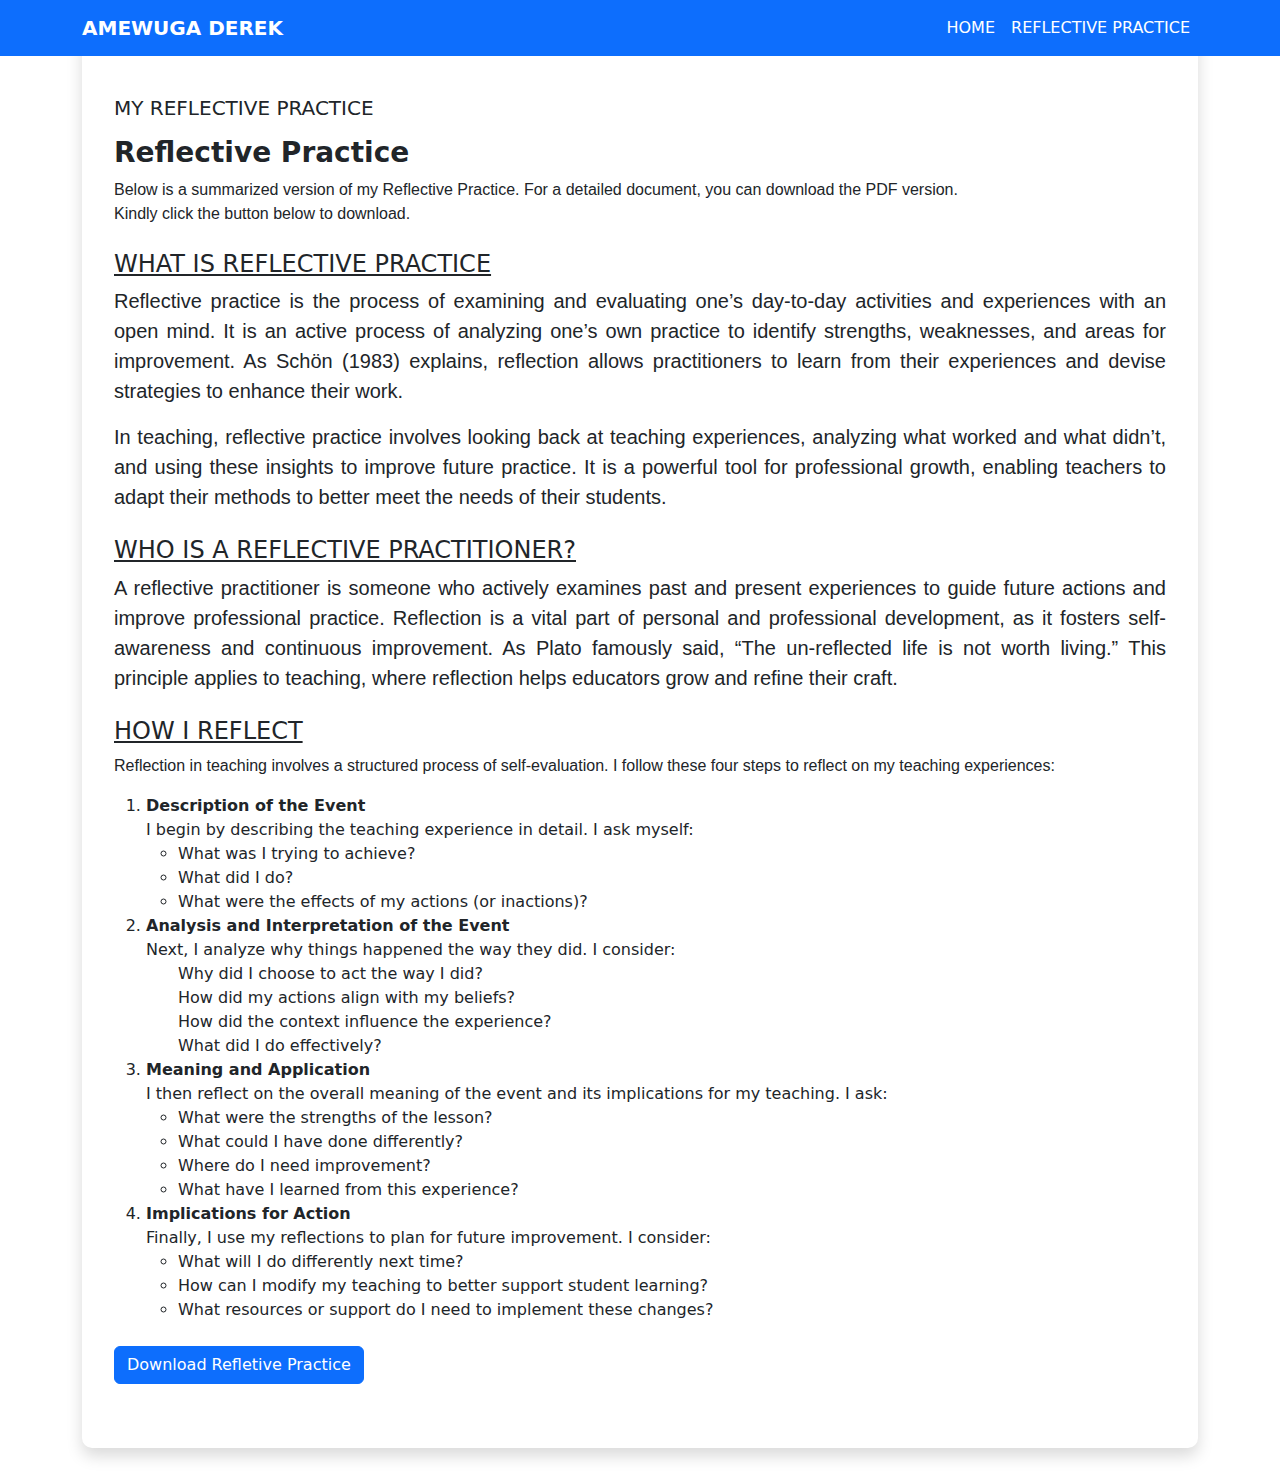
==== commit 21f72d44: "updated changes" ====
--- a/pages/reflective_practice.html
+++ b/pages/reflective_practice.html
@@ -22,6 +22,7 @@
 		/>
 	</head>
 	<!-- ===== Head End ===== -->
+
 	<!-- ===== Body Start ===== -->
 	<body>
 		<!-- ===== Scripts Start ===== -->
@@ -60,7 +61,10 @@
 						>
 							<ul class="navbar-nav">
 								<li class="nav-item">
-									<a class="nav-link js-scroll" aria-current="page" href="../index.html"
+									<a
+										class="nav-link js-scroll"
+										aria-current="page"
+										href="../index.html"
 										>HOME</a
 									>
 								</li>
@@ -73,9 +77,7 @@
 									>
 								</li> -->
 								<li class="nav-item">
-									<a
-										class="nav-link js-scroll"
-										href="reflective_practice.html"
+									<a class="nav-link js-scroll" href="reflective_practice.html"
 										>REFLECTIVE PRACTICE</a
 									>
 								</li>
@@ -87,124 +89,152 @@
 		</header>
 		<!-- ===== Nav Bar End ===== -->
 
-		<!-- ===== Reflective Practice Content Container ===== -->
-		<div class="container">
-			<!-- ===== Reflective Practice Content Card ===== -->
-			<div class="card mb-4">
-				<div class="card-header">
-					<h1>Reflective Practice</h1>
-				</div>
-				<div class="card-body">
-					<h2>What is Reflective Practice?</h2>
-					<p>
-						Reflective practice is the process of examining and evaluating one’s
-						day-to-day activities and experiences with an open mind. It is an
-						active process of analyzing one’s own practice to identify
-						strengths, weaknesses, and areas for improvement. As Schön (1983)
-						explains, reflection allows practitioners to learn from their
-						experiences and devise strategies to enhance their work.
-					</p>
-					<p>
-						In teaching, reflective practice involves looking back at teaching
-						experiences, analyzing what worked and what didn’t, and using these
-						insights to improve future practice. It is a powerful tool for
-						professional growth, enabling teachers to adapt their methods to
-						better meet the needs of their students.
-					</p>
-
-					<h2>Who is a Reflective Practitioner?</h2>
-					<p>
-						A reflective practitioner is someone who actively examines past and
-						present experiences to guide future actions and improve professional
-						practice. Reflection is a vital part of personal and professional
-						development, as it fosters self-awareness and continuous
-						improvement. As Plato famously said,
-						<em>“The un-reflected life is not worth living.”</em> This principle
-						applies to teaching, where reflection helps educators grow and
-						refine their craft.
-					</p>
-
-					<h2>How I Reflect on My Practice</h2>
-					<p>
-						Reflection in teaching involves a structured process of
-						self-evaluation. I follow these four steps to reflect on my teaching
-						experiences:
-					</p>
-					<ol>
-						<li>
-							<strong>Description of the Event</strong><br />
-							I begin by describing the teaching experience in detail. I ask
-							myself:
-							<ul>
-								<li>What was I trying to achieve?</li>
-								<li>What did I do?</li>
-								<li>What were the effects of my actions (or inactions)?</li>
-							</ul>
-						</li>
-						<li>
-							<strong>Analysis and Interpretation of the Event</strong><br />
-							Next, I analyze why things happened the way they did. I consider:
-							<ul>
-								<li>Why did I choose to act the way I did?</li>
-								<li>How did my actions align with my beliefs?</li>
-								<li>How did the context influence the experience?</li>
-								<li>What did I do effectively?</li>
-							</ul>
-						</li>
-						<li>
-							<strong>Meaning and Application</strong><br />
-							I then reflect on the overall meaning of the event and its
-							implications for my teaching. I ask:
-							<ul>
-								<li>What were the strengths of the lesson?</li>
-								<li>What could I have done differently?</li>
-								<li>Where do I need improvement?</li>
-								<li>What have I learned from this experience?</li>
-							</ul>
-						</li>
-						<li>
-							<strong>Implications for Action</strong><br />
-							Finally, I use my reflections to plan for future improvement. I
-							consider:
-							<ul>
-								<li>What will I do differently next time?</li>
-								<li>
-									How can I modify my teaching to better support student
-									learning?
-								</li>
-								<li>
-									What resources or support do I need to implement these
-									changes?
-								</li>
-							</ul>
-						</li>
-					</ol>
-
-					<h2>Reflective Practice in My Teaching</h2>
-					<p>
-						Reflective practice is a cornerstone of my teaching philosophy.
-						After each lesson, I take time to reflect on what worked well and
-						what could be improved. For example:
-					</p>
-					<ul>
-						<li>
-							If a lesson did not engage students as expected, I analyze whether
-							the content, delivery, or activities need adjustment.
-						</li>
-						<li>
-							If students excelled in a particular activity, I explore how to
-							incorporate similar strategies in future lessons.
-						</li>
-					</ul>
-					<p>
-						Through reflection, I continuously refine my teaching methods to
-						create a more effective and inclusive learning environment. This
-						process not only enhances my professional practice but also ensures
-						that my students receive the best possible education.
-					</p>
+		<!-- ===== Reflective Practice Start ===== -->
+		<section id="profile" class="about-mf sect-pt4 route">
+			<div class="container">
+				<div class="row">
+					<div class="col-sm-12">
+						<div class="box-shadow-full shadow">
+							<div class="row">
+								<div class="col-md-12">
+									<div class="about-me pt-4 pt-md-0">
+										<div class="title-box-2">
+											<h5 class="title-left">MY REFLECTIVE PRACTICE</h5>
+										</div>
+										<!-- ===== Statement of Teaching Philosophy ===== -->
+										<p class="lead"></p>
+										<h3>
+											<span><strong>Reflective Practice</strong></span>
+										</h3>
+										<p>
+											Below is a summarized version of my Reflective Practice.
+											For a detailed document, you can download the PDF version.
+											<br />Kindly click the button below to download.
+										</p>
+
+										<!-- ===== What is Reflective Practice Start ===== -->
+										<h4 class="mt-4 lead-two">WHAT IS REFLECTIVE PRACTICE</h4>
+										<p class="lead">
+											Reflective practice is the process of examining and
+											evaluating one’s day-to-day activities and experiences
+											with an open mind. It is an active process of analyzing
+											one’s own practice to identify strengths, weaknesses, and
+											areas for improvement. As Schön (1983) explains,
+											reflection allows practitioners to learn from their
+											experiences and devise strategies to enhance their work.
+										</p>
+										<p class="lead">
+											In teaching, reflective practice involves looking back at
+											teaching experiences, analyzing what worked and what
+											didn’t, and using these insights to improve future
+											practice. It is a powerful tool for professional growth,
+											enabling teachers to adapt their methods to better meet
+											the needs of their students.
+										</p>
+										<!-- ===== What is Reflective Practice End ===== -->
+
+										<!-- ===== Who is a reflective Practitioner Start ===== -->
+										<h4 class="mt-4 lead-two">
+											WHO IS A REFLECTIVE PRACTITIONER?
+										</h4>
+										<p class="lead">
+											A reflective practitioner is someone who actively examines
+											past and present experiences to guide future actions and
+											improve professional practice. Reflection is a vital part
+											of personal and professional development, as it fosters
+											self-awareness and continuous improvement. As Plato
+											famously said, “The un-reflected life is not worth
+											living.” This principle applies to teaching, where
+											reflection helps educators grow and refine their craft.
+										</p>
+										<!-- ===== Who is a reflective Practitioner End ===== -->
+
+										<!-- ===== How I Reflect On My Practice Start ===== -->
+										<h4 class="mt-4 lead-two">HOW I REFLECT</h4>
+										<p>
+											Reflection in teaching involves a structured process of
+											self-evaluation. I follow these four steps to reflect on
+											my teaching experiences:
+										</p>
+
+										<p class="lead">
+											<ol>
+												<li>
+													<strong>Description of the Event</strong><br />
+													I begin by describing the teaching experience in
+													detail. I ask myself:
+													<ul>
+														<li>What was I trying to achieve?</li>
+														<li>What did I do?</li>
+														<li>
+															What were the effects of my actions (or
+															inactions)?
+														</li>
+													</ul>
+												</li>
+
+												<li>
+													<strong><span>Analysis and Interpretation of the Event</span></strong> <br>
+													Next, I analyze why things happened the way they did. I consider:
+													<ul>Why did I choose to act the way I did?</ul>
+													<ul>How did my actions align with my beliefs?</ul>
+													<ul>How did the context influence the experience?</ul>
+													<ul>What did I do effectively?</ul>
+												</li>
+
+												<li>
+													<strong>Meaning and Application</strong><br />
+													I then reflect on the overall meaning of the event and its
+													implications for my teaching. I ask:
+													<ul>
+														<li>What were the strengths of the lesson?</li>
+														<li>What could I have done differently?</li>
+														<li>Where do I need improvement?</li>
+														<li>What have I learned from this experience?</li>
+													</ul>
+												</li>
+												<li>
+													<strong>Implications for Action</strong><br />
+													Finally, I use my reflections to plan for future improvement. I
+													consider:
+													<ul>
+														<li>What will I do differently next time?</li>
+														<li>
+															How can I modify my teaching to better support student
+															learning?
+														</li>
+														<li>
+															What resources or support do I need to implement these
+															changes?
+														</li>
+													</ul>
+												</li>
+											</ol>										
+										</p>
+
+
+										<p></p>
+										<!-- ===== How I Reflect On My Practice End ===== -->
+
+										<!-- ===== Download Statement Button Start -->
+										<div class="mt-4">
+											<a
+												href="path/to/your-cv.pdf"
+												class="btn btn-primary"
+												download
+												>Download Refletive Practice</a
+											>
+										</div>
+										<!-- ===== Download Statement Button End -->
+									</div>
+								</div>
+							</div>
+						</div>
+					</div>
 				</div>
 			</div>
-		</div>
+		</section>
+		<!-- ===== Reflective Practice End ===== -->
 	</body>
 	<!-- ===== Body End ===== -->
 </html>
